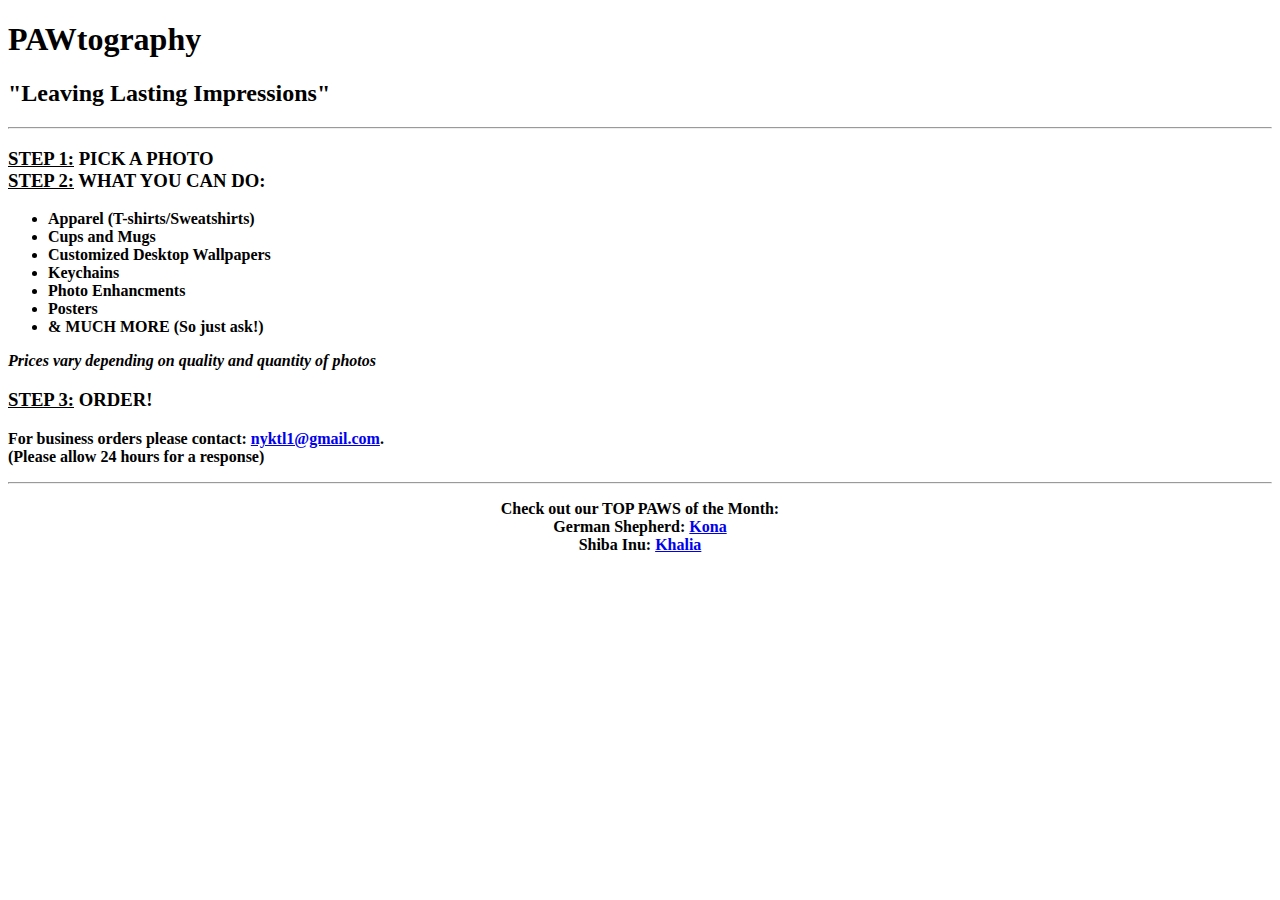
==== unit_4/index.html @ 82a14b73 "spelling error" ====
<!DOCTYPE html>
<html>

<head>
	<title>PAWTOGRAPHY</title>

	<link rel="stylesheet" type="text/css" href="css/style.css">

</head>

<body>

<b><h1>PAWtography</h1>
<h2>"Leaving Lasting Impressions"</h2>
<hr>
<h3><u><first>STEP 1:</first></u> PICK A PHOTO
<br>
<u><first>STEP 2:<first></u> WHAT YOU CAN DO:</h3>

<ul>
	<li>Apparel (T-shirts/Sweatshirts)</li>
	<li>Cups and Mugs</li>
	<li>Customized Desktop Wallpapers</li>
	<li>Keychains</li>
	<li>Photo Enhancments</li>
	<li>Posters</li>
	<li>& MUCH MORE (So just ask!)</li>
	</ul>

<p><i><thin>Prices vary depending on quality and quantity of photos</thin></i></p>

<h3><u><first>STEP 3:</first></u> ORDER!</h3>
<p>For business orders please contact: <a href="mailto:nyktl1@gmail.com?subject=Pawtography Order"><strong>nyktl1@gmail.com</strong></a>.
<br>
(Please allow 24 hours for a response)
<br></p>

<hr>

<center><p><second>Check out our TOP PAWS of the Month:</second>
<br>
German Shepherd: <a href="https://instagram.com/gskona"><strong>Kona</strong></a>
<br>
Shiba Inu: <a href="https://instagram.com/shibakhalia"><strong>Khalia</strong></a>
</p></center>

</b>

</body>

</html>
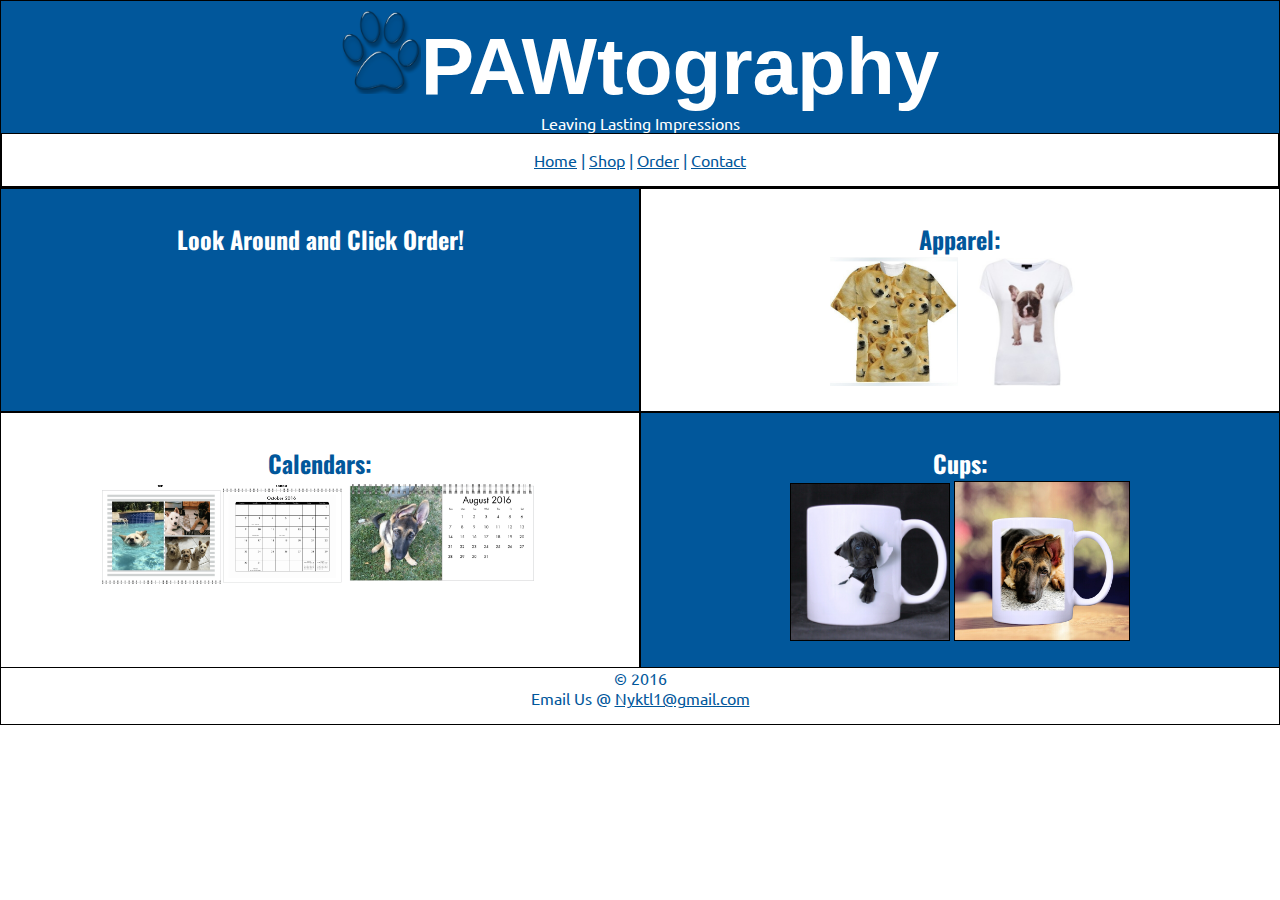
==== commit de618193: "adding unit 4 to unit 9" ====
--- a/unit_4/index.html
+++ b/unit_4/index.html
@@ -1,51 +1,47 @@
 <!DOCTYPE html>
 <html>
-
 <head>
 	<title>PAWTOGRAPHY</title>
+	<link rel="stylesheet" type="text/css" href="css/style.css">
+	<meta name="viewpoint" content="width=device-width, initial-scale=1">
+</head>
+<body>
+	<header>
+		<h1><img id="logo" src="images/pawprint.png">PAWtography</h1>
+		<p class="slogan">Leaving Lasting Impressions</p>
+		<nav>
+			<a href="http://nicholaslum.github.io/unit_9/index.html">Home</a> |
+			<a href="mailto:nyktl1@gmail.com?subject=PAWtography Shopping List">Shop</a> |
+			<a href="mailto:nyktl1@gmail.com?subject=PAWtography Order">Order</a> |
+			<a href="mailto:nyktl1@gmail.com?subject=PAWtography Contact">Contact</a>
+		</nav>
+	</header>
+	<main>
+		<section class="apparel">
+			<h2>Look Around and Click Order!</h2>
+		</section>
+		<section class="rightone" >
+ 			<h2>Apparel:</h2>
+		    	<img id="picfive" src="images/shibashirt.jpg" alt="Shiba Shirt" title="@ShibaKhalia">
+		    	<img id="picsix" src="images/pugshirt.jpg" alt="Pug Shirt" title="Pug">
+		</section>
+	</main>
+	<aside>
+		<section class="calendar">
+			<h2>Calendars:</h2>
+		    	<img id="picone" src="images/shibacalendar.png" alt="Shiba Calendar" title="@ShibaKhalia">
+		    	<img id="pictwo" src="images/gscalendar.png" alt="German Shepherd Calendar" title="@GSKona">
+		</section>
+		<section class="cups clearfix">
+ 			<h2>Cups:</h2>
+ 			<img id="picthree" src="images/labincup.jpg" alt="lab" title="lab in cup">
+		    <img id="picfour" src="images/konaoncup.jpg" alt="German Shepherd Cup" title="@GSKona">
+		</section>
+	</aside>
 
-	<link rel="stylesheet" type="text/css" href="css/style.css">
-
-</head>
-
-<body>
-
-<b><h1>PAWtography</h1>
-<h2>"Leaving Lasting Impressions"</h2>
-<hr>
-<h3><u><first>STEP 1:</first></u> PICK A PHOTO
-<br>
-<u><first>STEP 2:<first></u> WHAT YOU CAN DO:</h3>
-
-<ul>
-	<li>Apparel (T-shirts/Sweatshirts)</li>
-	<li>Cups and Mugs</li>
-	<li>Customized Desktop Wallpapers</li>
-	<li>Keychains</li>
-	<li>Photo Enhancments</li>
-	<li>Posters</li>
-	<li>& MUCH MORE (So just ask!)</li>
-	</ul>
-
-<p><i><thin>Prices vary depending on quality and quantity of photos</thin></i></p>
-
-<h3><u><first>STEP 3:</first></u> ORDER!</h3>
-<p>For business orders please contact: <a href="mailto:nyktl1@gmail.com?subject=Pawtography Order"><strong>nyktl1@gmail.com</strong></a>.
-<br>
-(Please allow 24 hours for a response)
-<br></p>
-
-<hr>
-
-<center><p><second>Check out our TOP PAWS of the Month:</second>
-<br>
-German Shepherd: <a href="https://instagram.com/gskona"><strong>Kona</strong></a>
-<br>
-Shiba Inu: <a href="https://instagram.com/shibakhalia"><strong>Khalia</strong></a>
-</p></center>
-
-</b>
-
+	<footer>
+		<p>&copy; 2016</p>
+		Email Us @ <a href="mailto:nyktl1@gmail.com?subject=PAWtography Support">Nyktl1@gmail.com</a>
+	</footer>
 </body>
-
-</html>+</html>
--- a/unit_4/css/style.css
+++ b/unit_4/css/style.css
@@ -0,0 +1,240 @@
+@import url(https://fonts.googleapis.com/css?family=Ubuntu:700);
+@import url(https://fonts.googleapis.com/css?family=Oswald);
+* { margin:0; padding:0; box-sizing: border-box; }
+html { height:100%; }
+body { 
+	font-family: 'Ubuntu', sans-serif;
+	font-size: 100%;
+    color: #01579B;
+}
+h1 {
+	color: white;
+	text-align: center;
+	font-family: Arial, sans-serif;
+    font-size: 5em;
+}
+h2 {
+	text-align: center;
+	font-family: 'Oswald', sans-serif;
+}
+a {
+    color: #01579B;
+}
+header {
+	background-color: #01579B;
+    border: 1px black solid;
+    padding: 0px;
+}
+nav {
+    background-color: white;
+    color: #01579B;
+    border: 1px black solid;
+    padding: 1em;
+    text-align: center;
+}
+section {
+    background-color: #01579B;
+    color: white;
+    border: 1px black solid;
+    padding: 0px;
+    text-align: center;
+}
+ul {
+    list-style: square;
+}
+footer {
+    border: 1px black solid;
+    padding: 1em;
+    text-align: center;
+}
+#logo {
+    width: 1em;
+}
+#picone {
+    width: 15em;
+    position: center;  
+}
+#pictwo {
+    width: 12em;
+    position: center;  
+}
+#picthree {
+    border: 1px black solid;
+    width: 10em;
+    position: center;  
+}
+#picfour {
+    border: 1px black solid;
+    width: 11em;
+    position: center;  
+}
+#picfive {
+    width: 8em;   
+}
+#picsix{
+    width: 8em;  
+}
+.slogan {
+    text-align: center;
+    color: white;
+    font-size: 100%;
+}    
+.apparel {
+    background-color: #01579B;
+    color: white;
+    border: 1px black solid;
+    padding: 2em;
+    float: left;
+    width: 50%;
+    min-height: 14em;
+    max-height: 14em;
+
+}
+.rightone {
+    background-color: white;
+    color: #01579B; 
+    border: 1px black solid;
+    padding: 2em;
+    float: right;
+    width: 50%;
+    min-height: 14em;
+    max-height: 14em;
+}
+.calendar {
+    background-color: white;
+    color: #01579B;
+    padding: 2em;
+    float: left;
+    width: 50%;
+    min-height: 16em;
+    max-height: 16em;
+    text-align: center;
+}
+.cups {
+    background-color: #01579B;
+    color: white;
+    padding: 2em;
+    float: right;
+    width: 50%;
+    min-height: 16em;
+    max-height: 16em;
+}
+.clearfix:after {
+    visibility: hidden;
+    display: block;
+    font-size: 0;
+    content: " ";
+    clear: both;
+    height: 0;
+}
+@media screen and (max-width: 1010px) {
+    h1 {
+        font-size: 3em;
+    }
+    nav {
+        text-align: left;
+    }
+    a {
+        color: #01579B;
+    }
+    .apparel {
+        background: white;
+        color: #01579B;
+        float: none;
+        width: auto;
+    }         
+    .rightone {
+        background-color: white;
+        color: #01579B;
+        float: none;
+        width: auto;
+    }
+    .calendar {
+        background-color: white;
+        color: #01579B;
+        float: none;
+        width: auto;
+    }         
+    .cups {
+        background-color: white;
+        color: #01579B;
+        float: none;
+        width: auto;
+    }
+    #picone {
+        width: 14em;   
+    }
+    #pictwo {
+       width: 11em;   
+    }
+    #picthree {
+        width: 10em;   
+    }
+    #picfour {
+       width: 10em;   
+    }
+    #picfive {
+        width: 8em;   
+    }
+    #picsix {
+       width: 8em;   
+    }
+
+}
+@media screen and (min-device-width: 320px) and (max-device-width: 736px) {
+    body {
+        font-size: 25px;
+    }
+    h1 {
+        font-size: 4em;
+    }
+    nav {
+        text-align: center;
+    }
+    a {
+        color: #01579B;
+    }
+    .apparel {
+        background: white;
+        color: #01579B;
+        float: none;
+        width: auto;
+    }         
+    .rightone {
+        background-color: white;
+        color: #01579B;
+        float: none;
+        width: auto;
+    }
+    .calendar {
+        background-color: white;
+        color: #01579B;
+        float: none;
+        width: auto;
+    }         
+    .cups {
+        background-color: white;
+        color: #01579B;
+        float: none;
+        width: auto;
+    }
+    #picone {
+        width: 14em;   
+    }
+    #pictwo {
+       width: 11em;   
+    }
+    #picthree {
+        width: 10em;   
+    }
+    #picfour {
+       width: 10em;   
+    }
+    #picfive {
+        width: 8em;   
+    }
+    #picsix {
+       width: 8em;   
+    }
+
+}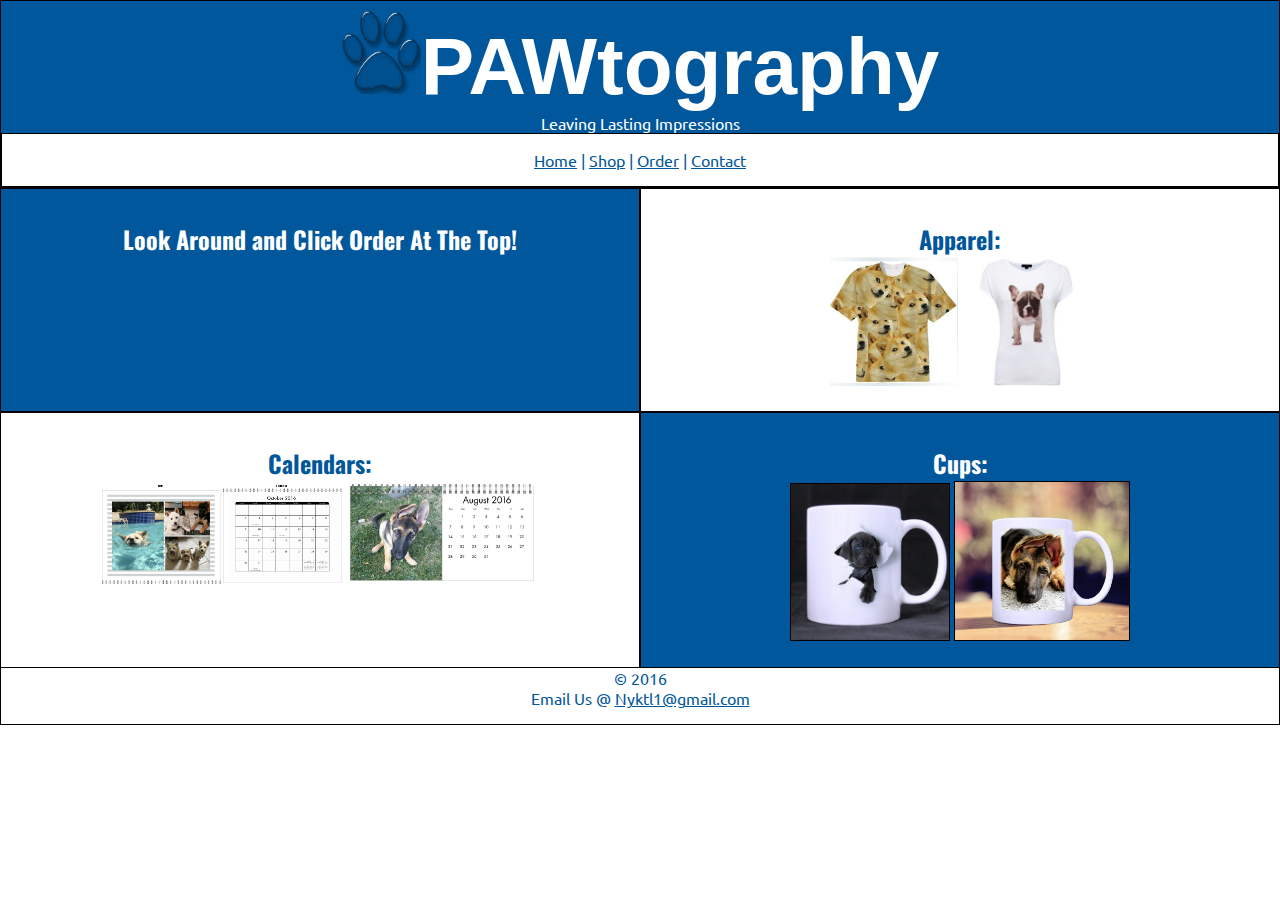
==== commit 03e409b0: "edits in unit 4" ====
--- a/unit_4/index.html
+++ b/unit_4/index.html
@@ -11,16 +11,16 @@
 		<p class="slogan">Leaving Lasting Impressions</p>
 		<nav>
 			<a href="http://nicholaslum.github.io/unit_9/index.html">Home</a> |
-			<a href="mailto:nyktl1@gmail.com?subject=PAWtography Shopping List">Shop</a> |
+			<a href="http://nicholaslum.github.io/unit_4/index.html">Shop</a> |
 			<a href="mailto:nyktl1@gmail.com?subject=PAWtography Order">Order</a> |
 			<a href="mailto:nyktl1@gmail.com?subject=PAWtography Contact">Contact</a>
 		</nav>
 	</header>
 	<main>
-		<section class="apparel">
-			<h2>Look Around and Click Order!</h2>
+		<section class="leftone">
+			<h2>Look Around and Click Order At The Top!</h2>
 		</section>
-		<section class="rightone" >
+		<section class="apparel" >
  			<h2>Apparel:</h2>
 		    	<img id="picfive" src="images/shibashirt.jpg" alt="Shiba Shirt" title="@ShibaKhalia">
 		    	<img id="picsix" src="images/pugshirt.jpg" alt="Pug Shirt" title="Pug">
--- a/unit_4/css/style.css
+++ b/unit_4/css/style.css
@@ -79,7 +79,7 @@
     color: white;
     font-size: 100%;
 }    
-.apparel {
+.leftone {
     background-color: #01579B;
     color: white;
     border: 1px black solid;
@@ -90,7 +90,7 @@
     max-height: 14em;
 
 }
-.rightone {
+.apparel {
     background-color: white;
     color: #01579B; 
     border: 1px black solid;
@@ -137,13 +137,15 @@
     a {
         color: #01579B;
     }
+    .leftone {
+        background: white;
+        color: #01579B;
+        float: none;
+        width: auto;
+        min-height: 7em;
+        max-height: 7em;
+    }         
     .apparel {
-        background: white;
-        color: #01579B;
-        float: none;
-        width: auto;
-    }         
-    .rightone {
         background-color: white;
         color: #01579B;
         float: none;
@@ -168,10 +170,12 @@
        width: 11em;   
     }
     #picthree {
-        width: 10em;   
+        width: 10em;
+        border: 5px solid black;
     }
     #picfour {
-       width: 10em;   
+       width: 11em;
+       border: 5px solid black;    
     }
     #picfive {
         width: 8em;   
@@ -179,7 +183,6 @@
     #picsix {
        width: 8em;   
     }
-
 }
 @media screen and (min-device-width: 320px) and (max-device-width: 736px) {
     body {
@@ -194,13 +197,15 @@
     a {
         color: #01579B;
     }
+    .leftone {
+        background: white;
+        color: #01579B;
+        float: none;
+        width: auto;
+        min-height: 7em;
+        max-height: 7em;
+    }         
     .apparel {
-        background: white;
-        color: #01579B;
-        float: none;
-        width: auto;
-    }         
-    .rightone {
         background-color: white;
         color: #01579B;
         float: none;
@@ -225,10 +230,12 @@
        width: 11em;   
     }
     #picthree {
-        width: 10em;   
+        width: 10em; 
+        border: 1px solid black;   
     }
     #picfour {
-       width: 10em;   
+       width: 10.9em;
+       border: 1px solid black; 
     }
     #picfive {
         width: 8em;   
@@ -236,5 +243,4 @@
     #picsix {
        width: 8em;   
     }
-
 }